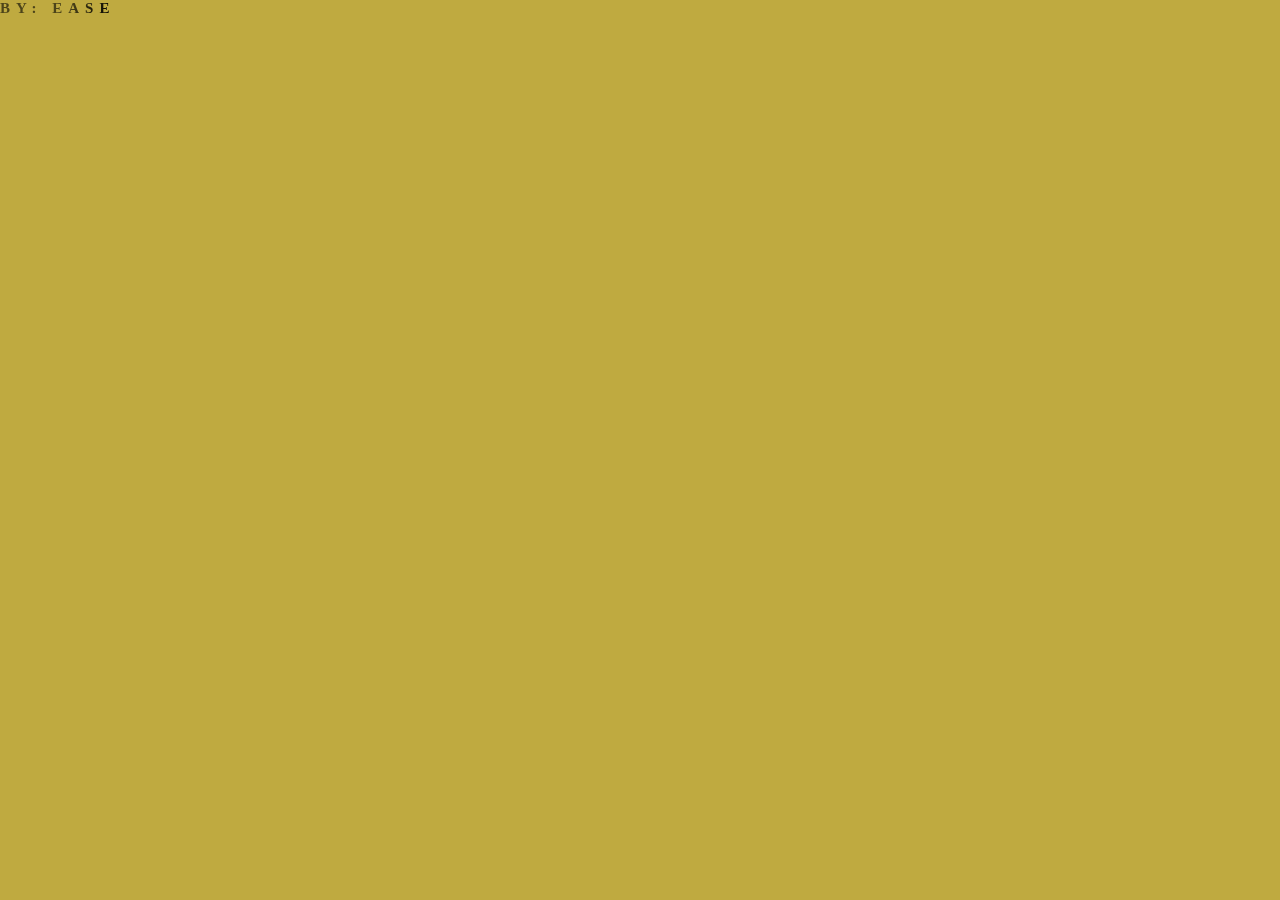
==== home.html @ 53acd462 "home.html" ====
<!DOCTYPE html>
<html lang="en">
  <head>
    <meta charset="UTF-8" />
    <meta name="viewport" content="width=device-width, initial-scale=1.0" />
    <meta http-equiv="X-UA-Compatible" content="ie=edge" />
    <title>Happy Valentine's Day Aika 💙❤️</title>
    <link
      rel="stylesheet"
    />
    <link rel="shortcut icon" type="image/png" href="./img/heart.svg" />
    <link rel="stylesheet" href="styles.css" />
  </head>

  <body>
    <div class="crdt">by: Ease</div>
    <audio id="background-audio" autoplay loop>
      <source src="audio/YungKai-Blue.mp3" type="audio/mpeg">
    </audio> 
    <div class="container">
      <div class="one">
        <h1 class="one">
          Hiiieee 
          <span id="name"></span>
        </h1>
        <p class="two" id="greetingText"></p>
      </div>
      <div class="three">
        <p>Happy Valentine's Day ❤️ this is the first time batiin ka!😹❤️😉</p>
      </div>
      <div class="four">
        <div class="text-box">
          <p class="hbd-chatbox">
            I really enjoy spending time with you and I'm wondering I want to see your smile yiiiiiieeee 🫣💙, it's Valentines Day ❤️ I want to make you smile and I'm hoping I make your day good as Gorgeous like you yiiieeee!! 😹💙❤️
          </p>
          <p class="fake-btn">❤️💙</p>
        </div>
      </div>
      <div class="five">
        <p class="idea-1">Gusto mo Pancit Canton yiiieee 😹</p>
        <p class="idea-2">Uhmmm uhmm... Hati tayo 😹.</p>
        <p class="idea-3">
          I realised, something about you! You are special I want to make you happy with me yiiieee basta          <strong>smile ka lang.</strong>.
        </p>
        <p class="idea-4">Because,</p>
        <p class="idea-5">
          You are perfect the way you are that's for me
          <span>😽</span>
        </p>
        <p class="idea-6">
          <span>S</span>
          <span>O</span>
        </p>
      </div>
      <div class="six">
        <img src="aika_11.png" alt="" class = "girl-dp" id="imagePath" />
        <div class="wish">
          <h3 class="wish-hbd">Happy  Valentine's  Day  Gorgeous</h3>
          <h5 id="wishText"></h5>
        </div>
      </div>
      <div class="seven">
        <div class="baloons">
          <img src="./img/balloon.svg" alt="" />
          <!-- <img src="img/music-note.svg" alt="" /> -->
          <img src="./img/smiling.svg" />
          <img src="./img/heart.svg" />
          <!-- <img src="img/happy.svg" alt="" /> -->
          <img src="./img/balloon.svg" alt="" />
          <!-- <img src="img/music-note.svg" alt="" /> -->
          <!-- <img src="img/smiling.svg" /> -->
          <img src="./img/heart.svg" />
          <img src="./img/balloon.svg" alt="" />
          <img src="./img/music-note.svg" alt="" />
          <img src="./img/heart.svg" />
          <img src="./img/balloon.svg" alt="" />
          <!-- <img src="img/music-note.svg" alt="" /> -->
          <!-- <img src="img/smiling.svg" /> -->
          
          <img src="./img/heart.svg" />
          <img src="./img/balloon.svg" alt="" />
          <img src="./img/heart.svg" />
          <img src="./img/heart.svg" />
          <img src="./img/music-note.svg" alt="" />
          <img src="./img/smiling.svg" />
        
          <img src="./img/happy.svg" alt="" />
          <img src="./img/balloon.svg" alt="" />
          <img src="./img/heart.svg" />
          <!-- <img src="img/music-note.svg" alt="" /> -->
          <!-- <img src="img/heart.svg" />
          
          <img src="img/happy.svg" alt="" />
          <img src="img/balloon.svg" alt="" />
          <img src="img/music-note.svg" alt="" /> -->
          <img src="./img/smiling.svg" />
          <!-- <img src="img/heart.svg" /> -->
          <!-- <img src="img/happy.svg" alt="" /> -->
        </div>
      </div>
      <div class="eight">
        <svg viewBox="0 0 40 40" xmlnssvg/heart.svg.org/2000/svg">
        <circle cx="20" cy="20" r="20" />
      </svg>
        <svg viewBox="0 0 40 40" xmlns="http://www.w3.org/2000/svg">
          <circle cx="20" cy="20" r="20" />
        </svg>
        <svg viewBox="0 0 40 40" xmlns="http://www.w3.org/2000/svg">
          <circle cx="20" cy="20" r="20" />
        </svg>
        <svg viewBox="0 0 40 40" xmlns="http://www.w3.org/2000/svg">
          <circle cx="20" cy="20" r="20" />
        </svg>
        <svg viewBox="0 0 40 40" xmlns="http://www.w3.org/2000/svg">
          <circle cx="20" cy="20" r="20" />
        </svg>
        <svg viewBox="0 0 40 40" xmlns="http://www.w3.org/2000/svg">
          <circle cx="20" cy="20" r="20" />
        </svg>
        <svg viewBox="0 0 40 40" xmlns="http://www.w3.org/2000/svg">
          <circle cx="20" cy="20" r="20" />
        </svg>
        <svg viewBox="0 0 40 40" xmlns="http://www.w3.org/2000/svg">
          <circle cx="20" cy="20" r="20" />
        </svg>
        <svg viewBox="0 0 40 40" xmlns="http://www.w3.org/2000/svg">
          <circle cx="20" cy="20" r="20" />
        </svg>
      </div>
      <div class="nine">
        <p>Okay, now comeback to me ayyy I mean chat mo ako and tell me if you liked it.</p>
        <p id="replay">Or click, if you want to watch it again.</p>
        <p class="last-smile">😉</p>
      </div>
    </div>
  </body>

  <script src="https://unpkg.com/babel-standalone@6/babel.min.js"></script>
  <script src="https://cdnjs.cloudflare.com/ajax/libs/gsap/1.20.3/TweenMax.min.js"></script>
  <script type="text/babel" src="main.js"></script>
</html>
---- styles.css ----
html {
    box-sizing: border-box;
  }
  
  body {
    background-color: #bfaa40;
    margin: 0;
    font-family: "Work Sans", sans-serif;
  }
  
  .container {
    height: 100vh;
    width: 100vh;
    margin: 0 auto;
    text-align: center;
    visibility: hidden;
    position: relative;
    overflow: hidden;
  }
  
  .container div.six {
    top: 10vh;
    z-index: 1;
  }
  
  .container div.seven,
  .container div.eight {
    width: 100vw;
    height: 100vh;
    position: fixed;
    top: 0;
  }
  
  .container > div {
    position: absolute;
    left: 0;
    right: 0;
    top: 20vh;
  }
  
  .one {
    font-size: 4.5rem;
  }
  
  .one > img {
    vertical-align: middle;
    margin-bottom: 10px;
    max-width: 100%;
    height: auto;
  }
  
  .two {
    font-size: 2.2rem;
    font-weight: lighter;
  }
  
  .three {
    font-size: 3rem;
    font-weight: 800;
  }
  
  .four .text-box {
    text-align: justify;
    font-weight: 700;
    font-size: 22px;
    width: 600px;
    height:350px;
    margin: 0 auto;
    border: 3px solid #ff3838;
    border-radius: 5px;
    padding: 10px;
    position: relative;
  }
  
  .text-box p {
    margin: 0;
    text-align: left;
  }
  
  .text-box span {
    visibility: hidden;
  }
  
  .text-box .fake-btn {
    position: absolute;
    right: 5px;
    bottom: 5px;
    color: #fff;
    background-color: rgb(21, 161, 237);
    padding: 5px 8px;
    border-radius: 3px;
  }
  
  .five p {
    font-size: 2rem;
    position: absolute;
    left: 0;
    right: 0;
  }
  
  .idea-3 strong {
    padding: 3px 5px;
    border-radius: 3px;
    display: inline-block;
  }
  
  .five .idea-5 {
    font-size: 4rem;
  }
  
  .idea-5 span,
  .idea-6 span,
  .wish-hbd span {
    display: inline-block;
  }
  
  .idea-6 span {
    font-size: 15rem;
  }
  
  .six {
    position: relative;
  }
  
  .six img {
    display: inline-block;
    max-width: 45%;
    height: auto;
  }
  
  .six .hat {
    position: absolute;
    width: 80px;
    top: -35px;
    left: 41.5%;
    /* transform: scale(0.1); */
  }
  
  .baloons img {
    display: inline-block;
    position: absolute;
    width: 200px;
  }
  
  .baloons img:nth-child(even) {
    left: 10%;
  }
  
  .baloons img:nth-child(odd) {
    right: 10%;
  }
  
  .baloons img:nth-child(3n + 0) {
    left: 30%;
  }
  
  .eight svg {
    width: 25px;
    position: absolute;
    top: 0;
    left: 0;
    visibility: hidden;
    z-index: -1;
  }
  
  .eight svg:nth-child(1) {
    top: 7vh;
    left: 5vw;
    fill: #bd6ecf;
  }
  
  .eight svg:nth-child(2) {
    top: 23vh;
    left: 35vw;
    fill: #7dd175;
  }
  
  .eight svg:nth-child(3) {
    top: 33vh;
    left: 23vw;
    fill: #349d8b;
  }
  
  .eight svg:nth-child(4) {
    top: 43vh;
    left: 57vw;
    fill: #347a9d;
  }
  
  .eight svg:nth-child(5) {
    top: 68vh;
    left: 7vw;
    fill: #c66053;
  }
  
  .eight svg:nth-child(6) {
    top: 42vh;
    left: 77vw;
    fill: #bfaa40;
  }
  
  .eight svg:nth-child(7) {
    top: 68vh;
    left: 83vw;
    fill: #e3bae8;
  }
  
  .eight svg:nth-child(8) {
    top: 86vh;
    left: 37vw;
    fill: #8762cb;
  }
  
  .eight svg:nth-child(9) {
    top: 94vh;
    left: 87vw;
    fill: #9a90da;
  }
  
  .wish-hbd {
    font-size: 2.3em;
    margin: 0;
    /* text-transform: uppercase; */
  }
  
  .wish h5 {
    text-align: justify;
    font-weight: lighter;
    font-size: 2rem;
    margin: 10px 0 0;
  }
  
  .nine p {
    font-size: 2rem;
    font-weight: lighter;
  }
  
  #replay {
    font-weight: 700;
    z-index: 3;
    cursor: pointer;
  }

#home {
  font-weight: 700;
  z-index: 3;
  cursor: pointer;
}

#home :hover{
  transform: scale(1.05);
}

/* Media Queries */
@media screen and (max-width: 730px) {
  .six .hat {
    left: 40%;
  }
}
  
  @media screen and (max-width: 730px) {
    .six .hat {
      left: 37%;
    }
  }
  
  @media screen and (max-width: 730px) {
    .six .hat {
      left: 32%;
    }
  }
  
  @media screen and (max-width: 730px) {
    .six .hat {
      left: 32%;
    }
  }
  
  @media screen and (max-width: 730px) {
    .container {
      width: 90%;
    }
  
    .four .text-box {
      width: 90%;
    }
  
    .idea-5 span {
      display: block;
    }
  
    .idea-6 span {
      font-size: 10rem;
    }
  
    .six .hat {
      width: 50px;
      top: -20px;
    }
  
    .wish-hbd {
      font-size: 2.3em;
    }
  
    .wish h5 {
      font-size: 1.4rem;
    }
  
    .nine p {
      font-size: 1.5rem;
      font-weight: lighter;
    }
  }

@media only screen and  (max-width: 730px) {
  .one {
    font-size: 45px;
  }

  .three {
    font-size: 45px;
    display: flex;
    justify-content: center;
    align-items: center;
    text-align: center;
    margin: 0 10px 0 10px;
  }

  .five .idea-3 {
    margin: 0 10px 0 10px;
  }

  .five .idea-5 {
    margin: 0 10px 0 10px;
  }
}

.crdt {
  font-weight: 600;
  position: fixed;
  color: #000000;
  font-size: 15px;
  text-decoration: none;
  text-transform: uppercase;
  letter-spacing: 6px;
  display: inline-block;
  font-family: 'Merriweather', serif;
  mask-image: linear-gradient(-75deg, rgba(255, 0, 0, 0.6) 30%, #fffb00 50%, rgba(255, 0, 0, 0.6) 70%);
  mask-size: 200%;
  animation: shine 2s linear infinite;
}

@keyframes shine {
  from { mask-position: 150%; }
  to { mask-position: -50%; }
}
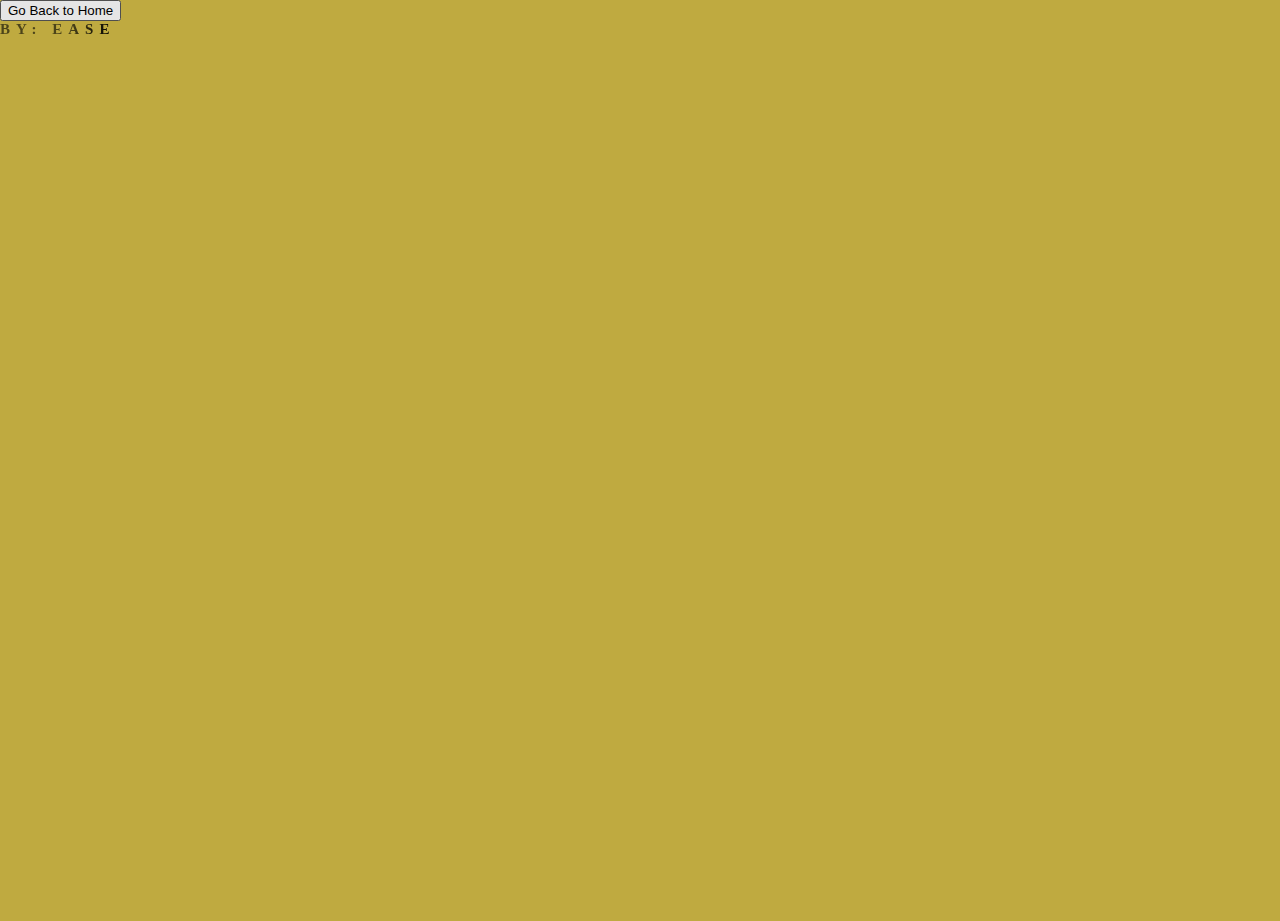
==== commit 988f52cb: "home.html" ====
--- a/home.html
+++ b/home.html
@@ -9,10 +9,13 @@
       rel="stylesheet"
     />
     <link rel="shortcut icon" type="image/png" href="./img/heart.svg" />
-    <link rel="stylesheet" href="styles.css" />
+    <link rel="stylesheet" href="assets/styles.css" />
   </head>
 
   <body>
+    <div>
+      <button onclick="window.location.href='index.html'">Go Back to Home</button>
+    </div>
     <div class="crdt">by: Ease</div>
     <audio id="background-audio" autoplay loop>
       <source src="audio/YungKai-Blue.mp3" type="audio/mpeg">
@@ -137,5 +140,5 @@
 
   <script src="https://unpkg.com/babel-standalone@6/babel.min.js"></script>
   <script src="https://cdnjs.cloudflare.com/ajax/libs/gsap/1.20.3/TweenMax.min.js"></script>
-  <script type="text/babel" src="main.js"></script>
+  <script type="text/babel" src="assets/main.js"></script>
 </html>
--- a/assets/styles.css
+++ b/assets/styles.css
@@ -0,0 +1,346 @@
+html {
+    box-sizing: border-box;
+  }
+  
+  body {
+    background-color: #bfaa40;
+    margin: 0;
+    font-family: "Work Sans", sans-serif;
+  }
+  
+  .container {
+    height: 100vh;
+    width: 100vh;
+    margin: 0 auto;
+    text-align: center;
+    visibility: hidden;
+    position: relative;
+    overflow: hidden;
+  }
+  
+  .container div.six {
+    top: 10vh;
+    z-index: 1;
+  }
+  
+  .container div.seven,
+  .container div.eight {
+    width: 100vw;
+    height: 100vh;
+    position: fixed;
+    top: 0;
+  }
+  
+  .container > div {
+    position: absolute;
+    left: 0;
+    right: 0;
+    top: 20vh;
+  }
+  
+  .one {
+    font-size: 4.5rem;
+  }
+  
+  .one > img {
+    vertical-align: middle;
+    margin-bottom: 10px;
+    max-width: 100%;
+    height: auto;
+  }
+  
+  .two {
+    font-size: 2.2rem;
+    font-weight: lighter;
+  }
+  
+  .three {
+    font-size: 3rem;
+    font-weight: 800;
+  }
+  
+  .four .text-box {
+    text-align: justify;
+    font-weight: 700;
+    font-size: 22px;
+    width: 600px;
+    height:350px;
+    margin: 0 auto;
+    border: 3px solid #ff3838;
+    border-radius: 5px;
+    padding: 10px;
+    position: relative;
+  }
+  
+  .text-box p {
+    margin: 0;
+    text-align: left;
+  }
+  
+  .text-box span {
+    visibility: hidden;
+  }
+  
+  .text-box .fake-btn {
+    position: absolute;
+    right: 5px;
+    bottom: 5px;
+    color: #fff;
+    background-color: rgb(21, 161, 237);
+    padding: 5px 8px;
+    border-radius: 3px;
+  }
+  
+  .five p {
+    font-size: 2rem;
+    position: absolute;
+    left: 0;
+    right: 0;
+  }
+  
+  .idea-3 strong {
+    padding: 3px 5px;
+    border-radius: 3px;
+    display: inline-block;
+  }
+  
+  .five .idea-5 {
+    font-size: 4rem;
+  }
+  
+  .idea-5 span,
+  .idea-6 span,
+  .wish-hbd span {
+    display: inline-block;
+  }
+  
+  .idea-6 span {
+    font-size: 15rem;
+  }
+  
+  .six {
+    position: relative;
+  }
+  
+  .six img {
+    display: inline-block;
+    max-width: 45%;
+    height: auto;
+  }
+  
+  .six .hat {
+    position: absolute;
+    width: 80px;
+    top: -35px;
+    left: 41.5%;
+    /* transform: scale(0.1); */
+  }
+  
+  .baloons img {
+    display: inline-block;
+    position: absolute;
+    width: 200px;
+  }
+  
+  .baloons img:nth-child(even) {
+    left: 10%;
+  }
+  
+  .baloons img:nth-child(odd) {
+    right: 10%;
+  }
+  
+  .baloons img:nth-child(3n + 0) {
+    left: 30%;
+  }
+  
+  .eight svg {
+    width: 25px;
+    position: absolute;
+    top: 0;
+    left: 0;
+    visibility: hidden;
+    z-index: -1;
+  }
+  
+  .eight svg:nth-child(1) {
+    top: 7vh;
+    left: 5vw;
+    fill: #bd6ecf;
+  }
+  
+  .eight svg:nth-child(2) {
+    top: 23vh;
+    left: 35vw;
+    fill: #7dd175;
+  }
+  
+  .eight svg:nth-child(3) {
+    top: 33vh;
+    left: 23vw;
+    fill: #349d8b;
+  }
+  
+  .eight svg:nth-child(4) {
+    top: 43vh;
+    left: 57vw;
+    fill: #347a9d;
+  }
+  
+  .eight svg:nth-child(5) {
+    top: 68vh;
+    left: 7vw;
+    fill: #c66053;
+  }
+  
+  .eight svg:nth-child(6) {
+    top: 42vh;
+    left: 77vw;
+    fill: #bfaa40;
+  }
+  
+  .eight svg:nth-child(7) {
+    top: 68vh;
+    left: 83vw;
+    fill: #e3bae8;
+  }
+  
+  .eight svg:nth-child(8) {
+    top: 86vh;
+    left: 37vw;
+    fill: #8762cb;
+  }
+  
+  .eight svg:nth-child(9) {
+    top: 94vh;
+    left: 87vw;
+    fill: #9a90da;
+  }
+  
+  .wish-hbd {
+    font-size: 2.3em;
+    margin: 0;
+    /* text-transform: uppercase; */
+  }
+  
+  .wish h5 {
+    text-align: justify;
+    font-weight: lighter;
+    font-size: 2rem;
+    margin: 10px 0 0;
+  }
+  
+  .nine p {
+    font-size: 2rem;
+    font-weight: lighter;
+  }
+  
+  #replay {
+    font-weight: 700;
+    z-index: 3;
+    cursor: pointer;
+  }
+
+/* Media Queries */
+@media screen and (max-width: 730px) {
+  .six .hat {
+    left: 40%;
+  }
+}
+  
+  @media screen and (max-width: 730px) {
+    .six .hat {
+      left: 37%;
+    }
+  }
+  
+  @media screen and (max-width: 730px) {
+    .six .hat {
+      left: 32%;
+    }
+  }
+  
+  @media screen and (max-width: 730px) {
+    .six .hat {
+      left: 32%;
+    }
+  }
+  
+  @media screen and (max-width: 730px) {
+    .container {
+      width: 90%;
+    }
+  
+    .four .text-box {
+      width: 90%;
+    }
+  
+    .idea-5 span {
+      display: block;
+    }
+  
+    .idea-6 span {
+      font-size: 10rem;
+    }
+  
+    .six .hat {
+      width: 50px;
+      top: -20px;
+    }
+  
+    .wish-hbd {
+      font-size: 2.3em;
+    }
+  
+    .wish h5 {
+      font-size: 1.4rem;
+    }
+  
+    .nine p {
+      font-size: 1.5rem;
+      font-weight: lighter;
+    }
+  }
+
+@media only screen and  (max-width: 730px) {
+  .one {
+    font-size: 45px;
+  }
+
+  .three {
+    font-size: 45px;
+    display: flex;
+    justify-content: center;
+    align-items: center;
+    text-align: center;
+    margin: 0 10px 0 10px;
+  }
+
+  .five .idea-3 {
+    margin: 0 10px 0 10px;
+  }
+
+  .five .idea-5 {
+    margin: 0 10px 0 10px;
+  }
+}
+
+.crdt {
+  font-weight: 600;
+  position: fixed;
+  color: #000000;
+  font-size: 15px;
+  text-decoration: none;
+  text-transform: uppercase;
+  letter-spacing: 6px;
+  display: inline-block;
+  font-family: 'Merriweather', serif;
+  mask-image: linear-gradient(-75deg, rgba(255, 0, 0, 0.6) 30%, #fffb00 50%, rgba(255, 0, 0, 0.6) 70%);
+  mask-size: 200%;
+  animation: shine 2s linear infinite;
+}
+
+@keyframes shine {
+  from { mask-position: 150%; }
+  to { mask-position: -50%; }
+}
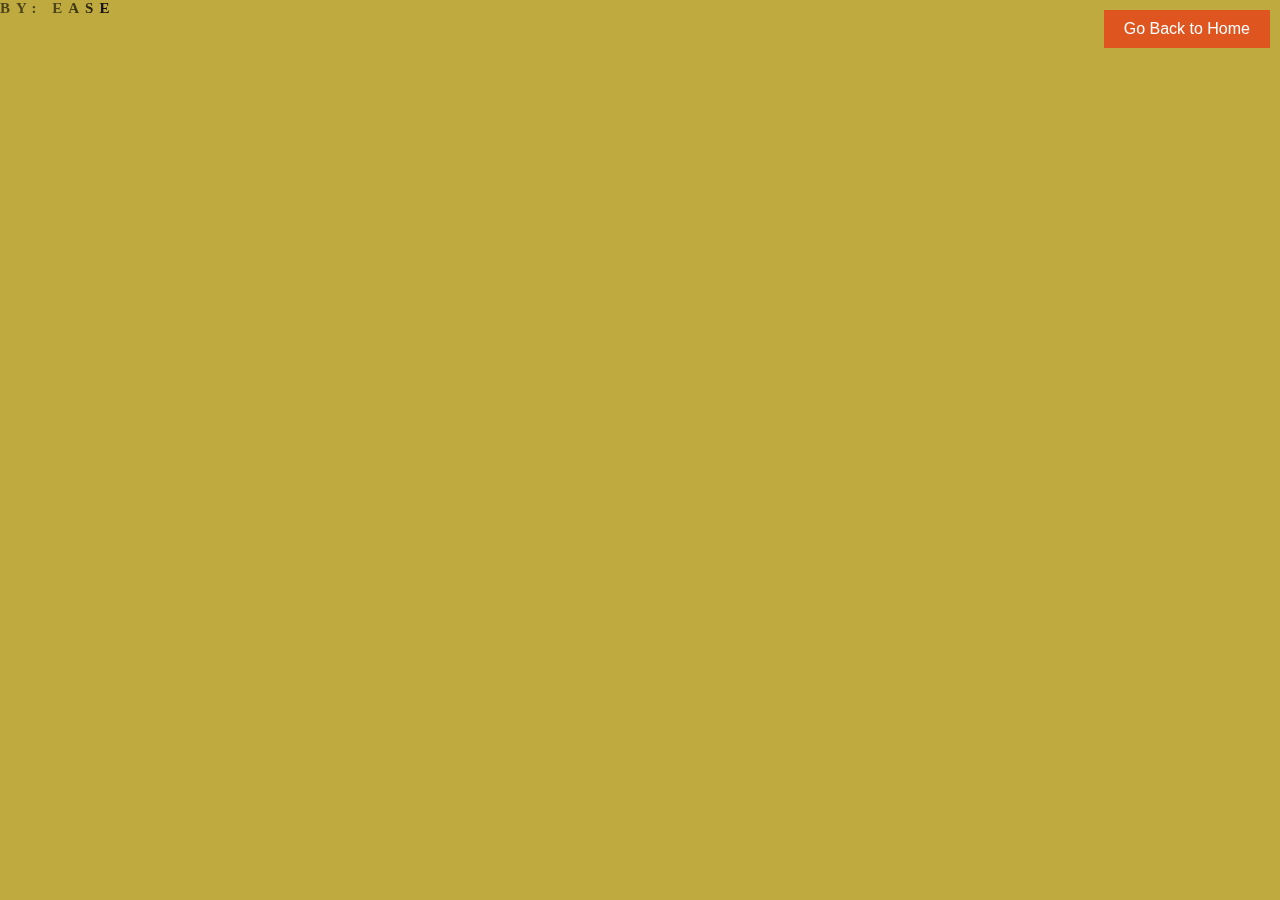
==== commit be7d8cb6: "home.html" ====
--- a/home.html
+++ b/home.html
@@ -141,4 +141,5 @@
   <script src="https://unpkg.com/babel-standalone@6/babel.min.js"></script>
   <script src="https://cdnjs.cloudflare.com/ajax/libs/gsap/1.20.3/TweenMax.min.js"></script>
   <script type="text/babel" src="assets/main.js"></script>
+  <script type="application/json" src="assets/customize.json"></script>
 </html>
--- a/assets/styles.css
+++ b/assets/styles.css
@@ -1,7 +1,17 @@
 html {
     box-sizing: border-box;
-  }
-  
+}
+button {
+    position: absolute;
+    top: 10px;
+    right: 10px;
+    background-color: rgba(255, 0, 0, 0.5);
+    backdrop-filter: blur(5px);
+    border: none;
+    color: white;
+    padding: 10px 20px;
+    font-size: 16px;
+}
   body {
     background-color: #bfaa40;
     margin: 0;
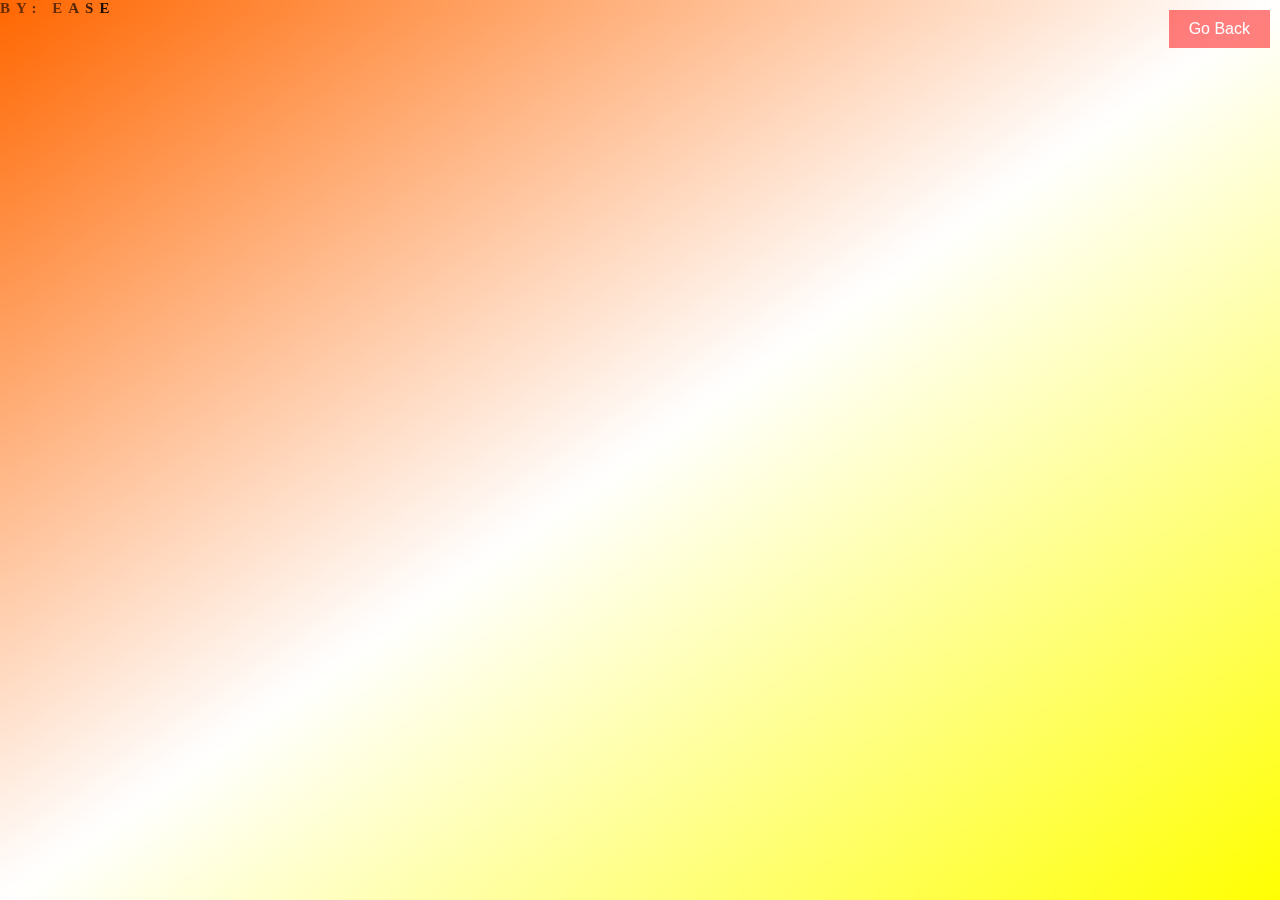
==== commit 9aeda6ea: "home.html" ====
--- a/home.html
+++ b/home.html
@@ -14,7 +14,7 @@
 
   <body>
     <div>
-      <button onclick="window.location.href='index.html'">Go Back to Home</button>
+      <button id="go-to-index" href="index.html">Go Back</button>
     </div>
     <div class="crdt">by: Ease</div>
     <audio id="background-audio" autoplay loop>
--- a/assets/styles.css
+++ b/assets/styles.css
@@ -1,8 +1,10 @@
 html {
     box-sizing: border-box;
-}
-button {
-    position: absolute;
+  }
+  
+  button {
+    position: absolute;
+    z-index: 2;
     top: 10px;
     right: 10px;
     background-color: rgba(255, 0, 0, 0.5);
@@ -11,11 +13,15 @@
     color: white;
     padding: 10px 20px;
     font-size: 16px;
-}
+  }
+
   body {
-    background-color: #bfaa40;
     margin: 0;
-    font-family: "Work Sans", sans-serif;
+    min-height: 100vh;
+    place-content: center;
+    background: linear-gradient(to bottom right, #ff6600, #ffffff, #ffff00);
+    backdrop-filter: blur(10px);
+    overflow: hidden;
   }
   
   .container {
@@ -250,6 +256,16 @@
     z-index: 3;
     cursor: pointer;
   }
+
+#clickable-paragraph {
+  font-weight: 700;
+  z-index: 3;
+  cursor: pointer;
+}
+
+#clickable-paragraph :click{
+  color: red;
+}
 
 /* Media Queries */
 @media screen and (max-width: 730px) {
